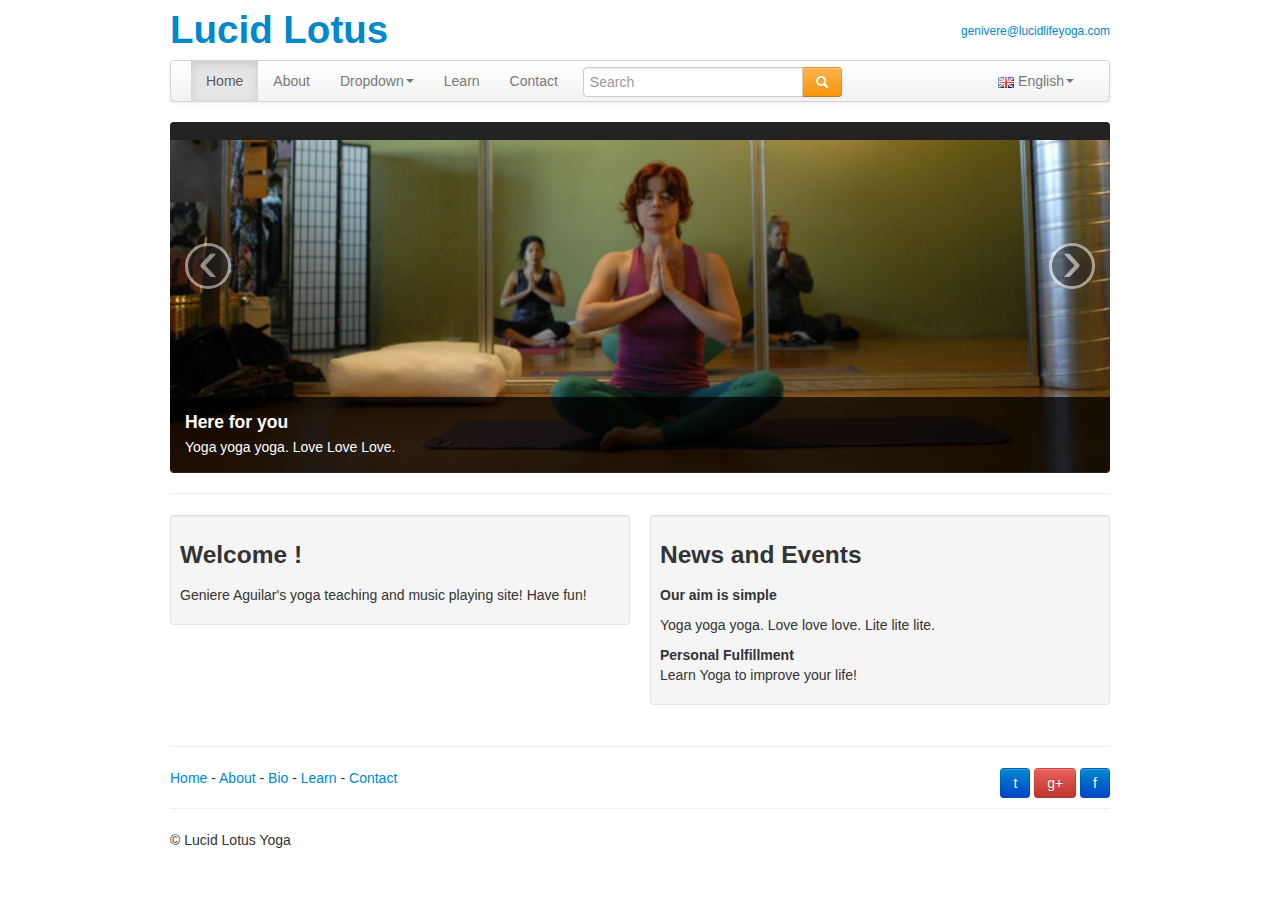
==== kitty/index.html @ f31caa77 "renamed directory" ====
﻿<!DOCTYPE html>
<html lang="en">
  <head>
    <meta charset="utf-8">
    <title>Lucid Lotus</title>
    <meta name="viewport" content="width=device-width, initial-scale=1.0">
    <meta name="description" content="">
    <meta name="author" content="">

    <!-- Le styles -->
    <link href="bootstrap/css/bootstrap.min.css" rel="stylesheet"/>
    <!-- Le HTML5 shim, for IE6-8 support of HTML5 elements -->
    <!--[if lt IE 9]>
      <script src="http://html5shim.googlecode.com/svn/trunk/html5.js"></script>
    <![endif]-->
    <!-- Le fav and touch icons -->
    <link rel="shortcut icon" href="assets/ico/favicon.ico">
    <link rel="apple-touch-icon-precomposed" sizes="144x144" href="assets/ico/apple-touch-icon-144-precomposed.png">
    <link rel="apple-touch-icon-precomposed" sizes="114x114" href="assets/ico/apple-touch-icon-114-precomposed.png">
    <link rel="apple-touch-icon-precomposed" sizes="72x72" href="assets/ico/apple-touch-icon-72-precomposed.png">
    <link rel="apple-touch-icon-precomposed" href="assets/ico/apple-touch-icon-57-precomposed.png">
  </head>
<body data-offset="40">
<div class="container">
<header class="header">
<div class="row">
	<h1 class="span6"><a href="index.html" title="Lucid Lotus" style="font: Helvetica">Lucid Lotus</a></h1>
	<div class="span6"><div class="pull-right"><br/> <a class="pull-right" href="mailto: info@bootstrappage.com"><small>genivere@lucidlifeyoga.com</small></a></div></div>
</div>
</header>

  <!-- Navbar
    ================================================== -->
<div class="navbar">
  <div class="navbar-inner">
	<div class="container">
	  <div class="nav-collapse">
		<ul class="nav">
			<li class="active"><a href="index.html">Home</a></li>
			<li class=""><a href="about_us.html">About</a></li>
			<li class="dropdown">
				<a data-toggle="dropdown" class="dropdown-toggle" href="#">Dropdown<b class="caret"></b></a>
				<ul class="dropdown-menu">
					<li class="nav-header">Yoga</li>
					<li><a href="webdevelopment.html">Webpage Design</a></li>
					<li><a href="webdevelopment.html">Web Development</a></li>
					<li><a href="webdevelopment.html">Search Engine Optimizations</a></li>
					<li class="divider"></li>
					<li class="nav-header">Music</li>
					<li><a href="softwaredevelopment.html">Financial Software</a></li>
					<li><a href="softwaredevelopment.html">Mobile Application Development</a></li>
				</ul>
			</li> 
			<li class=""><a href="portfolio.html">Learn</a></li>
			<li class=""><a href="contact.html">Contact</a></li>
		</ul>
		<form action="#" class="navbar-search form-inline" style="margin-top:6px">
		<div class="input-append">
		  <input type="text" placeholder="Search" /><button class="btn btn-warning"><i class="icon-search icon-white"></i></button>
		</div>
		</form>
		<ul class="nav pull-right">
		<li class="dropdown">
		  <a data-toggle="dropdown" class="dropdown-toggle" href="#"><img src="bootstrap/img/en.png" alt="English British"/> English<b class="caret"></b></a>
		  <ul class="dropdown-menu">
			  <li><a href="#"><img src="bootstrap/img/en.png" alt="English British"/> English </a></li>
			  <li><a href="#"><img src="bootstrap/img/fr.png" alt="French"/> French</a></li>
			  <li><a href="#"><img src="bootstrap/img/es.png" alt="Spanish"/> Spanish</a></li>
			  <li><a href="#"><img src="bootstrap/img/de.png" alt="Germal"/> Germal</a></li>
		  </ul>
		  </li> 
		</ul>
	  </div><!-- /.nav-collapse -->
	</div>
  </div><!-- /navbar-inner -->
</div>
<!-- ======================================================================================================================== -->
<div id="myCarousel" class="carousel slide homCar">
		<div class="carousel-inner" style="border-top:18px solid #222; border-bottom:1px solid #222; border-radius:4px;">
		  <div class="item active">
			<img src="bootstrap/img/med-front-sized.jpg" alt="#" style="min-height:250px; min-width:100%"/>
			<div class="carousel-caption">
				  <h4> Here for  you </h4>
				  <p>
				  Yoga yoga yoga. Love Love Love.
				  </p>
			</div>
		  </div>
		  <div class="item">
			<img src="bootstrap/img/lunge-sized.jpg" alt="#" style="min-height:250px; min-width:100%"/>
			<div class="carousel-caption">
				  <h4> Beauty Cat! </h4>
				  <p>
				  What are they feeding you?
				  </p>
			</div>
		  </div>
		  <div class="item">
			<img src="bootstrap/img/adjust_shoes.jpg" alt="#" style="min-height:250px; min-width:100%"/>
			<div class="carousel-caption">
				  <h4> Winter is coming  </h4>
				  </p>
			</div>
		  </div>
		</div>
	<a class="left carousel-control" href="#myCarousel" data-slide="prev">‹</a>
	<a class="right carousel-control" href="#myCarousel" data-slide="next">›</a>
</div>
<hr/>
<div class="row">
	<div class="span6">
	<div class="well well-small">
		<h3> Welcome !</h3>	
		<p>
        Geniere Aguilar's yoga teaching and music playing site! Have fun!
		</p>
	</div>
	</div>
	<div class="span6">
	<div class="well well-small">
		<h3> News and Events</h3>
		<h5>Our aim is simple</h5>	
		<p>
		Yoga yoga yoga. Love love love. Lite lite lite.
		</p>
		<strong> Personal Fulfillment </strong>	
		<p>
        Learn Yoga to improve your life!
		</p>
		
	</div>
	</div>
	
	<div class="span12">
	</div>
</div>
<!-- Footer
      ================================================== -->
<hr class="soften"/>
<footer class="footer">
<p>
	<span class="pull-right">
	<a class="btn btn-primary" href="#">t</a> 
	<a class="btn btn-danger" href="#">g+</a> 
	<a class="btn btn-primary" href="#">f</a> 
	</span>
<a href="index.html">Home</a> - 
<a href="about.html">About</a> - 
<a href="#">Bio</a> - 
<a href="#">Learn</a> -
<a href="contact.html">Contact</a>
</p>
<hr class="soften"/>
<p>&copy; Lucid Lotus Yoga <br/><br/></p>
 </footer>
</div><!-- /container -->

    <!-- Le javascript
    ================================================== -->
    <!-- Placed at the end of the document so the pages load faster -->
    <script src="bootstrap/js/jquery-1.8.3.min.js"></script>
    <script src="bootstrap/js/bootstrap.min.js"></script>
	</style>
  </body>
</html>
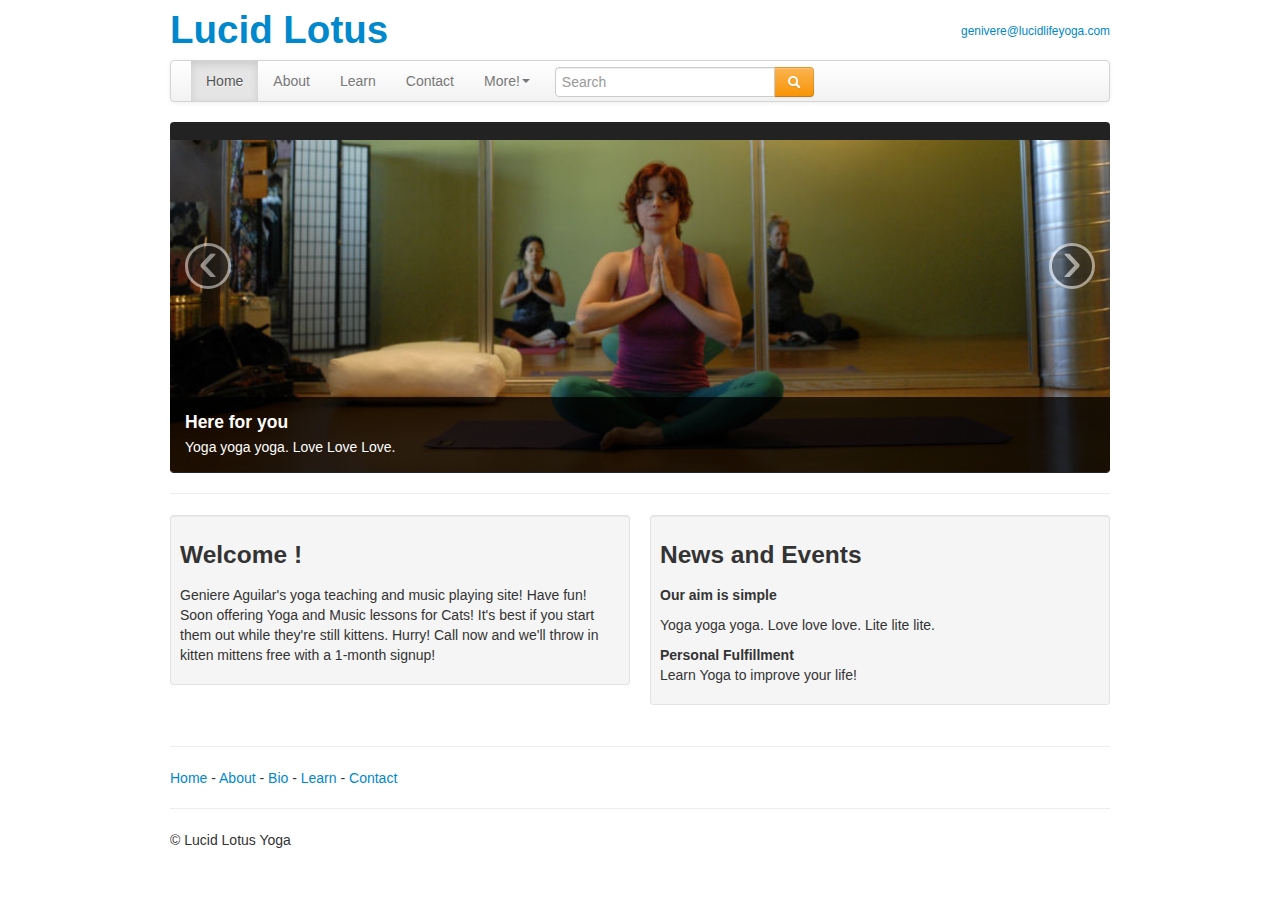
==== commit c230b103: "fun fun" ====
--- a/kitty/index.html
+++ b/kitty/index.html
@@ -38,28 +38,29 @@
 		<ul class="nav">
 			<li class="active"><a href="index.html">Home</a></li>
 			<li class=""><a href="about_us.html">About</a></li>
+			<li class=""><a href="#">Learn</a></li>
+			<li class=""><a href="#">Contact</a></li>
 			<li class="dropdown">
-				<a data-toggle="dropdown" class="dropdown-toggle" href="#">Dropdown<b class="caret"></b></a>
+				<a data-toggle="dropdown" class="dropdown-toggle" href="#">More!<b class="caret"></b></a>
 				<ul class="dropdown-menu">
 					<li class="nav-header">Yoga</li>
-					<li><a href="webdevelopment.html">Webpage Design</a></li>
-					<li><a href="webdevelopment.html">Web Development</a></li>
-					<li><a href="webdevelopment.html">Search Engine Optimizations</a></li>
+					<li><a href="#">Improve Your Life!</a></li>
+					<li><a href="#">Check out our Yoga Classes for Cats!</a></li>
+					<li><a href="#">... or human classes..?</a></li>
 					<li class="divider"></li>
 					<li class="nav-header">Music</li>
-					<li><a href="softwaredevelopment.html">Financial Software</a></li>
-					<li><a href="softwaredevelopment.html">Mobile Application Development</a></li>
+					<li><a href="#">Classes?</a></li>
+					<li><a href="#">Songs!...?</a></li>
 				</ul>
 			</li> 
-			<li class=""><a href="portfolio.html">Learn</a></li>
-			<li class=""><a href="contact.html">Contact</a></li>
 		</ul>
 		<form action="#" class="navbar-search form-inline" style="margin-top:6px">
-		<div class="input-append">
+		<div class="input-append pull-right">
 		  <input type="text" placeholder="Search" /><button class="btn btn-warning"><i class="icon-search icon-white"></i></button>
 		</div>
 		</form>
-		<ul class="nav pull-right">
+		<!--
+        <ul class="nav pull-right">
 		<li class="dropdown">
 		  <a data-toggle="dropdown" class="dropdown-toggle" href="#"><img src="bootstrap/img/en.png" alt="English British"/> English<b class="caret"></b></a>
 		  <ul class="dropdown-menu">
@@ -70,6 +71,7 @@
 		  </ul>
 		  </li> 
 		</ul>
+        -->
 	  </div><!-- /.nav-collapse -->
 	</div>
   </div><!-- /navbar-inner -->
@@ -113,6 +115,9 @@
 		<h3> Welcome !</h3>	
 		<p>
         Geniere Aguilar's yoga teaching and music playing site! Have fun!
+        Soon offering Yoga and Music lessons for Cats! It's best if you 
+        start them out while they're still kittens. Hurry! Call now and 
+        we'll throw in kitten mittens free with a 1-month signup!
 		</p>
 	</div>
 	</div>
@@ -139,11 +144,13 @@
 <hr class="soften"/>
 <footer class="footer">
 <p>
+    <!-- SET UP SOCIAL NETWORKING!!!
 	<span class="pull-right">
 	<a class="btn btn-primary" href="#">t</a> 
 	<a class="btn btn-danger" href="#">g+</a> 
 	<a class="btn btn-primary" href="#">f</a> 
 	</span>
+    -->
 <a href="index.html">Home</a> - 
 <a href="about.html">About</a> - 
 <a href="#">Bio</a> - 
